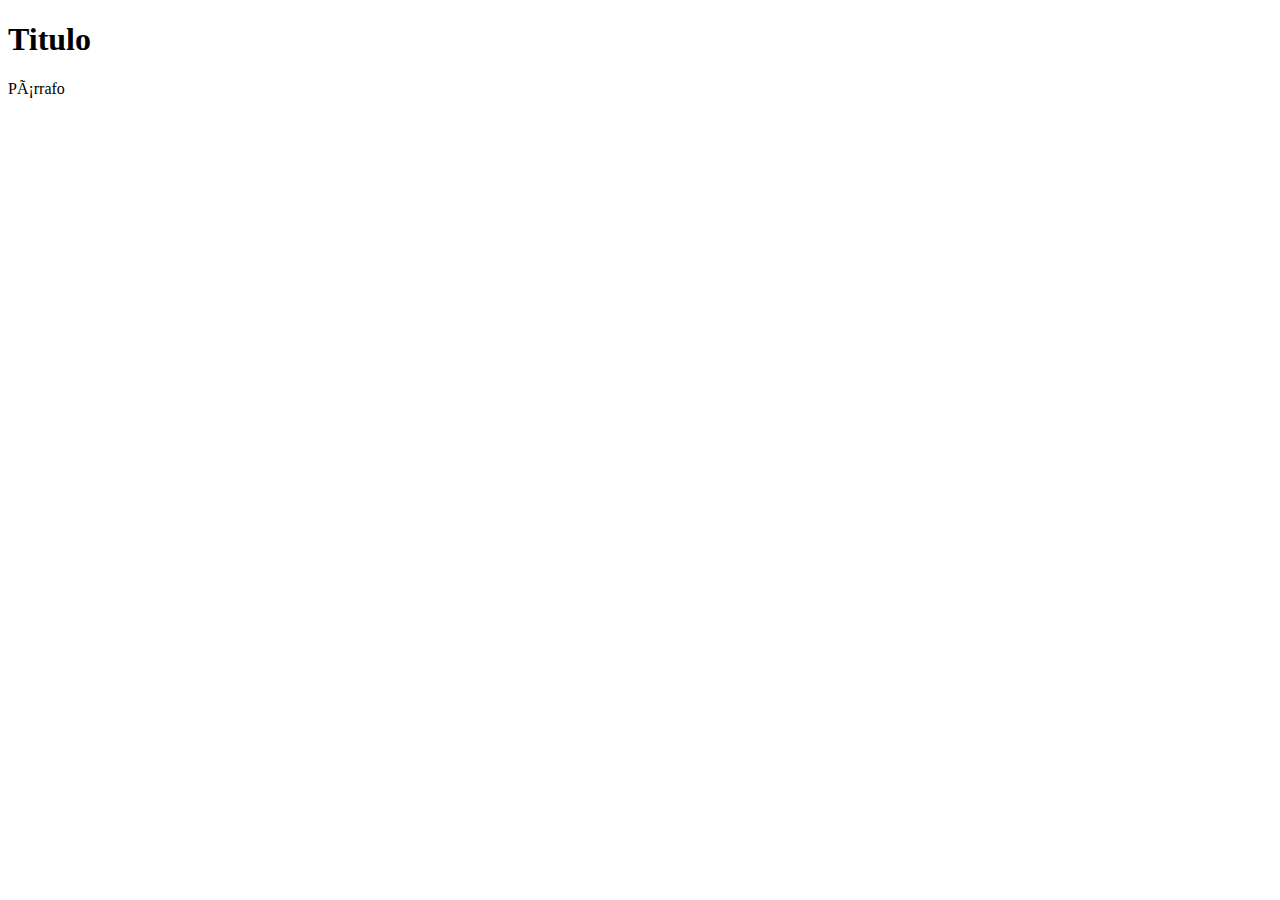
==== plantillas.html @ 460458e3 "4 periodo" ====
<!DOCTYPE html>
<html>
    <head>
        <title>
            Plantillas
        </title>
        <meta http-equiv="contents-type"Contente="text/html;charset=UTF-8">
    </head>
    <body>
        <h1>
            Titulo
        </h1>
        <p>
            Párrafo
        </p>
    </body>
</html>
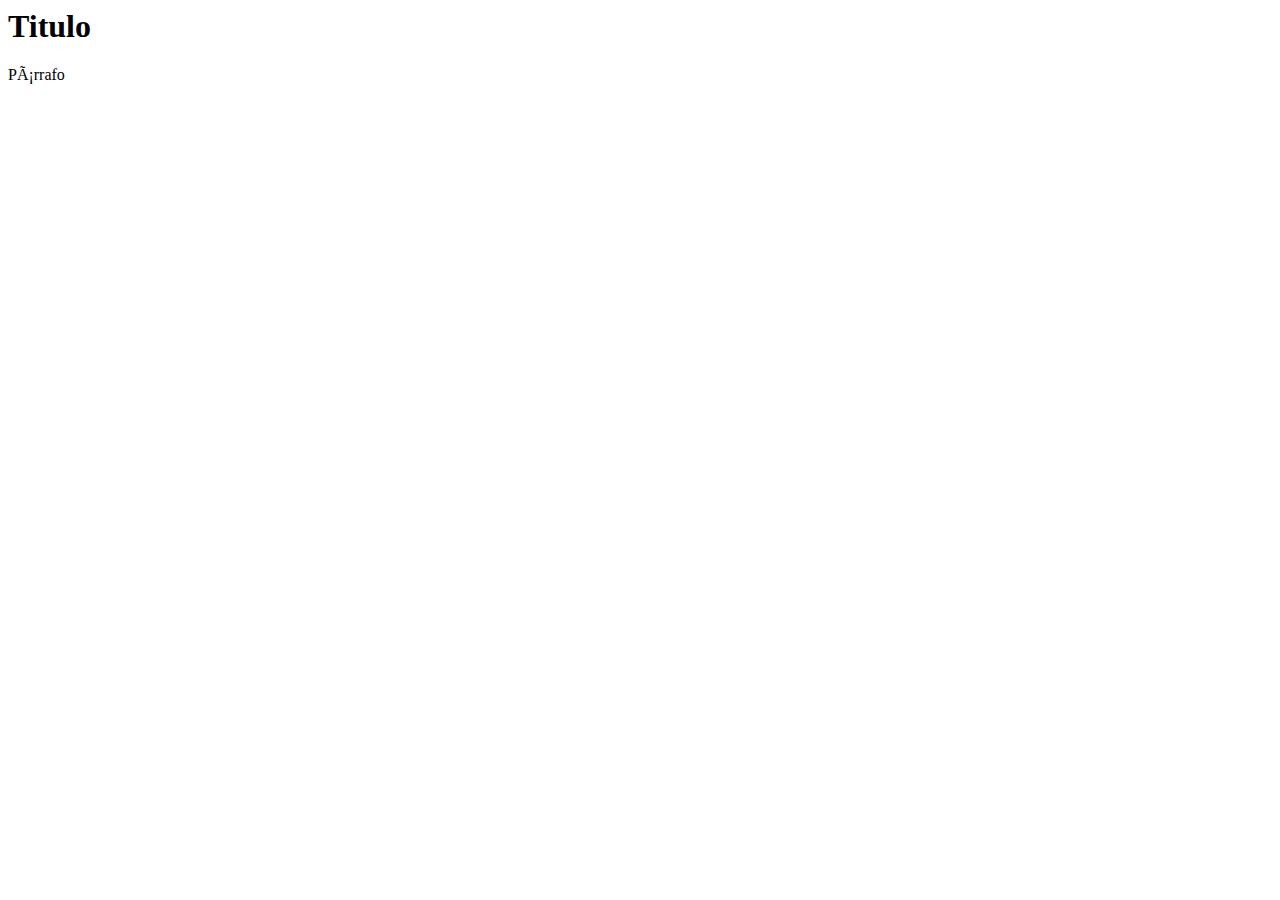
==== commit ff036d0f: "evaluacion" ====
--- a/plantillas.html
+++ b/plantillas.html
@@ -1,4 +1,4 @@
-<!DOCTYPE html>
+<!DOCTYPE luis mario abadia>
 <html>
     <head>
         <title>
